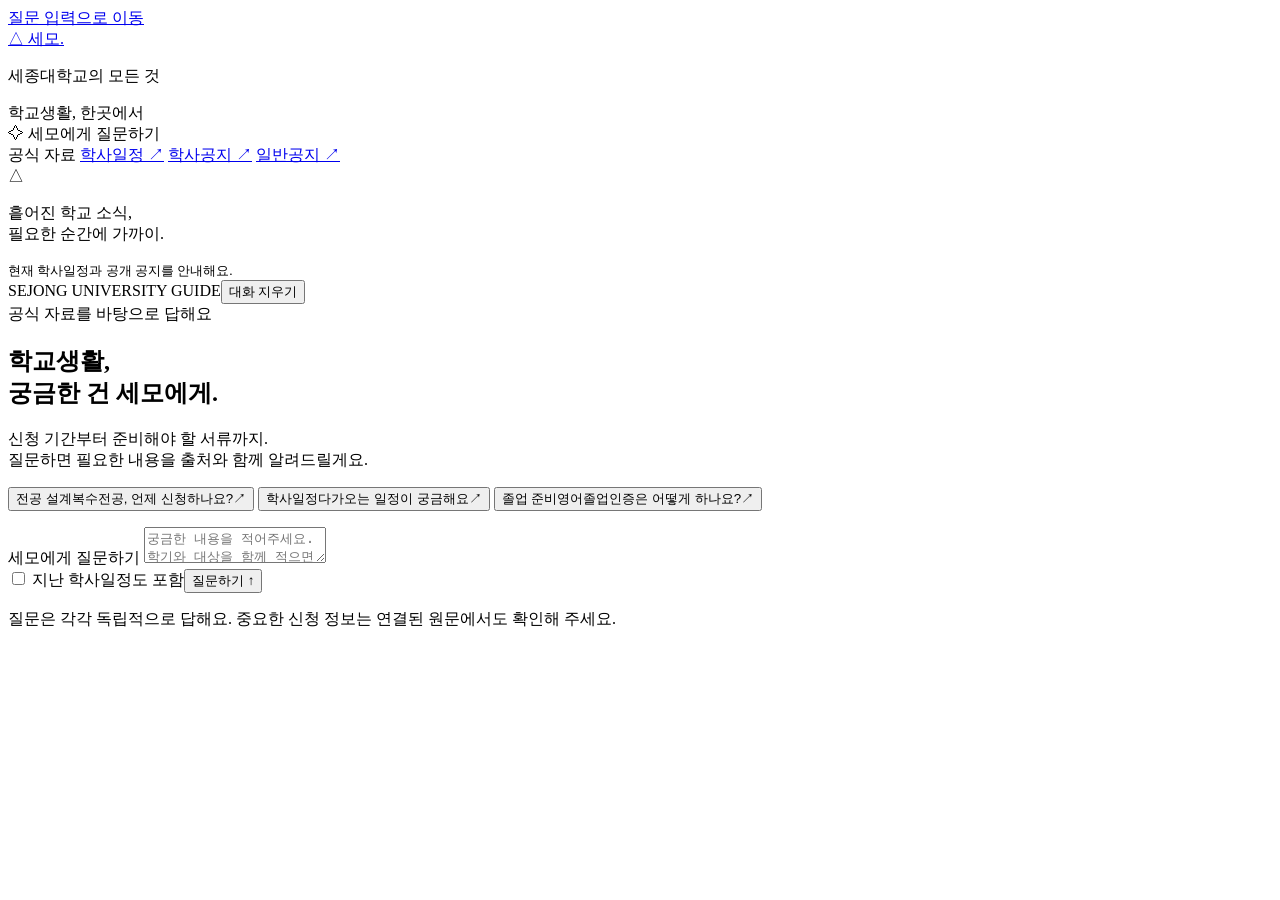
==== semo/web/index.html @ 57735ba1 "feat(web): 질문 입력과 공식 출처를 제공하는 세모 채팅 화면 추가" ====
<!doctype html>
<html lang="ko">
<head>
  <meta charset="utf-8">
  <meta name="viewport" content="width=device-width, initial-scale=1">
  <meta name="theme-color" content="#9c233d">
  <title>세모 — 세종대학교의 모든 것</title>
  <link rel="stylesheet" href="/static/style.css">
  <script src="/static/app.js" defer></script>
</head>
<body>
  <a class="skip-link" href="#question">질문 입력으로 이동</a>
  <aside class="sidebar">
    <a class="brand" href="/" aria-label="세모 홈"><span class="brand-mark" aria-hidden="true">△</span> 세모<span class="brand-dot">.</span></a>
    <p class="brand-caption">세종대학교의 모든 것</p>
    <div class="sidebar-heading">학교생활, 한곳에서</div>
    <div class="selected-menu"><span aria-hidden="true">✧</span> 세모에게 질문하기</div>
    <nav aria-label="공식 자료 바로가기">
      <span class="sidebar-heading">공식 자료</span>
      <a href="https://www.sejong.ac.kr/kor/academics/academic-calendar.do" target="_blank" rel="noopener noreferrer">학사일정 <span aria-hidden="true">↗</span></a>
      <a href="https://www.sejong.ac.kr/kor/intro/notice3.do" target="_blank" rel="noopener noreferrer">학사공지 <span aria-hidden="true">↗</span></a>
      <a href="https://www.sejong.ac.kr/kor/intro/notice1.do" target="_blank" rel="noopener noreferrer">일반공지 <span aria-hidden="true">↗</span></a>
    </nav>
    <div class="sidebar-footer"><span class="small-triangle" aria-hidden="true">△</span><p>흩어진 학교 소식,<br>필요한 순간에 가까이.</p><small>현재 학사일정과 공개 공지를 안내해요.</small></div>
  </aside>
  <main>
    <header class="topbar"><span class="eyebrow">SEJONG UNIVERSITY GUIDE</span><button id="clear" class="text-button" type="button">대화 지우기</button></header>
    <div class="conversation">
      <section id="welcome" class="welcome" aria-labelledby="welcome-title">
        <span class="pill">공식 자료를 바탕으로 답해요</span>
        <h1 id="welcome-title">학교생활,<br>궁금한 건 <span>세모에게.</span></h1>
        <p class="intro">신청 기간부터 준비해야 할 서류까지.<br>질문하면 필요한 내용을 출처와 함께 알려드릴게요.</p>
        <div class="suggestions" aria-label="질문 예시">
          <button type="button" data-question="복수전공 신청 기간과 신청 방법을 알려줘"><span class="suggestion-label">전공 설계</span>복수전공, 언제 신청하나요?<span aria-hidden="true">↗</span></button>
          <button type="button" data-question="앞으로 다가오는 주요 학사일정을 알려줘"><span class="suggestion-label">학사일정</span>다가오는 일정이 궁금해요<span aria-hidden="true">↗</span></button>
          <button type="button" data-question="영어졸업인증 신청 방법과 필요한 서류를 알려줘"><span class="suggestion-label">졸업 준비</span>영어졸업인증은 어떻게 하나요?<span aria-hidden="true">↗</span></button>
        </div>
      </section>
      <section id="messages" class="messages" role="log" aria-live="polite" aria-label="질문과 답변"></section>
    </div>
    <div class="composer-wrap">
      <p id="status" class="status" role="status" aria-live="polite"></p>
      <form id="chat-form" class="composer">
        <label for="question" class="sr-only">세모에게 질문하기</label>
        <textarea id="question" name="question" rows="2" maxlength="1000" required placeholder="궁금한 내용을 적어주세요. 학기와 대상을 함께 적으면 더 좋아요." aria-describedby="input-help"></textarea>
        <div class="composer-bottom"><label class="history-option"><input id="history" type="checkbox"> 지난 학사일정도 포함</label><button id="send" type="submit">질문하기 <span aria-hidden="true">↑</span></button></div>
      </form>
      <p id="input-help" class="input-help">질문은 각각 독립적으로 답해요. 중요한 신청 정보는 연결된 원문에서도 확인해 주세요.</p>
    </div>
  </main>
</body>
</html>
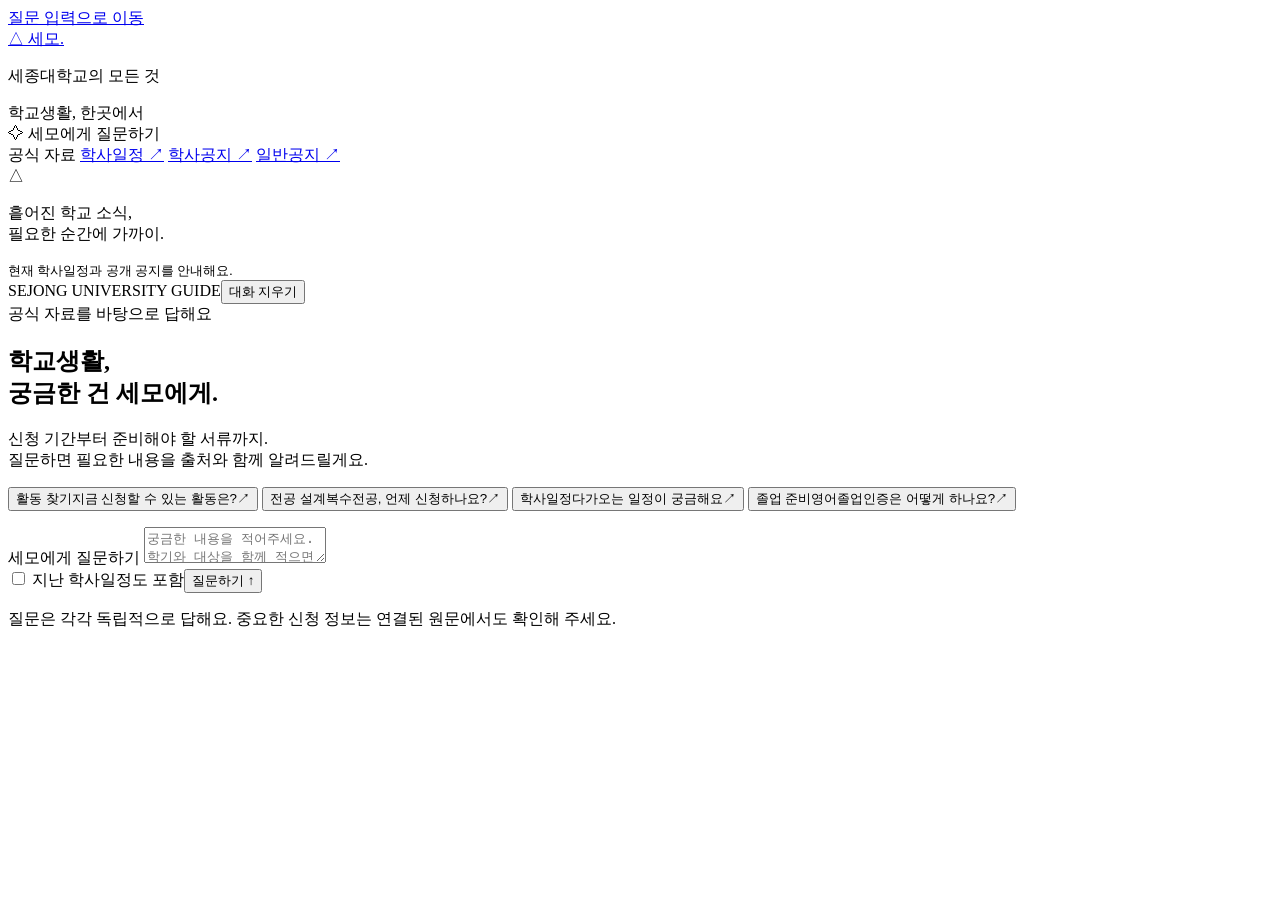
==== commit 8d2a8050: "feat(programs): 신청 시각과 신선도 기준의 현재 모집 조회 제공" ====
--- a/semo/web/index.html
+++ b/semo/web/index.html
@@ -31,6 +31,7 @@
         <h1 id="welcome-title">학교생활,<br>궁금한 건 <span>세모에게.</span></h1>
         <p class="intro">신청 기간부터 준비해야 할 서류까지.<br>질문하면 필요한 내용을 출처와 함께 알려드릴게요.</p>
         <div class="suggestions" aria-label="질문 예시">
+          <button type="button" data-question="지금 신청 가능한 비교과·취업 프로그램을 알려줘"><span class="suggestion-label">활동 찾기</span>지금 신청할 수 있는 활동은?<span aria-hidden="true">↗</span></button>
           <button type="button" data-question="복수전공 신청 기간과 신청 방법을 알려줘"><span class="suggestion-label">전공 설계</span>복수전공, 언제 신청하나요?<span aria-hidden="true">↗</span></button>
           <button type="button" data-question="앞으로 다가오는 주요 학사일정을 알려줘"><span class="suggestion-label">학사일정</span>다가오는 일정이 궁금해요<span aria-hidden="true">↗</span></button>
           <button type="button" data-question="영어졸업인증 신청 방법과 필요한 서류를 알려줘"><span class="suggestion-label">졸업 준비</span>영어졸업인증은 어떻게 하나요?<span aria-hidden="true">↗</span></button>
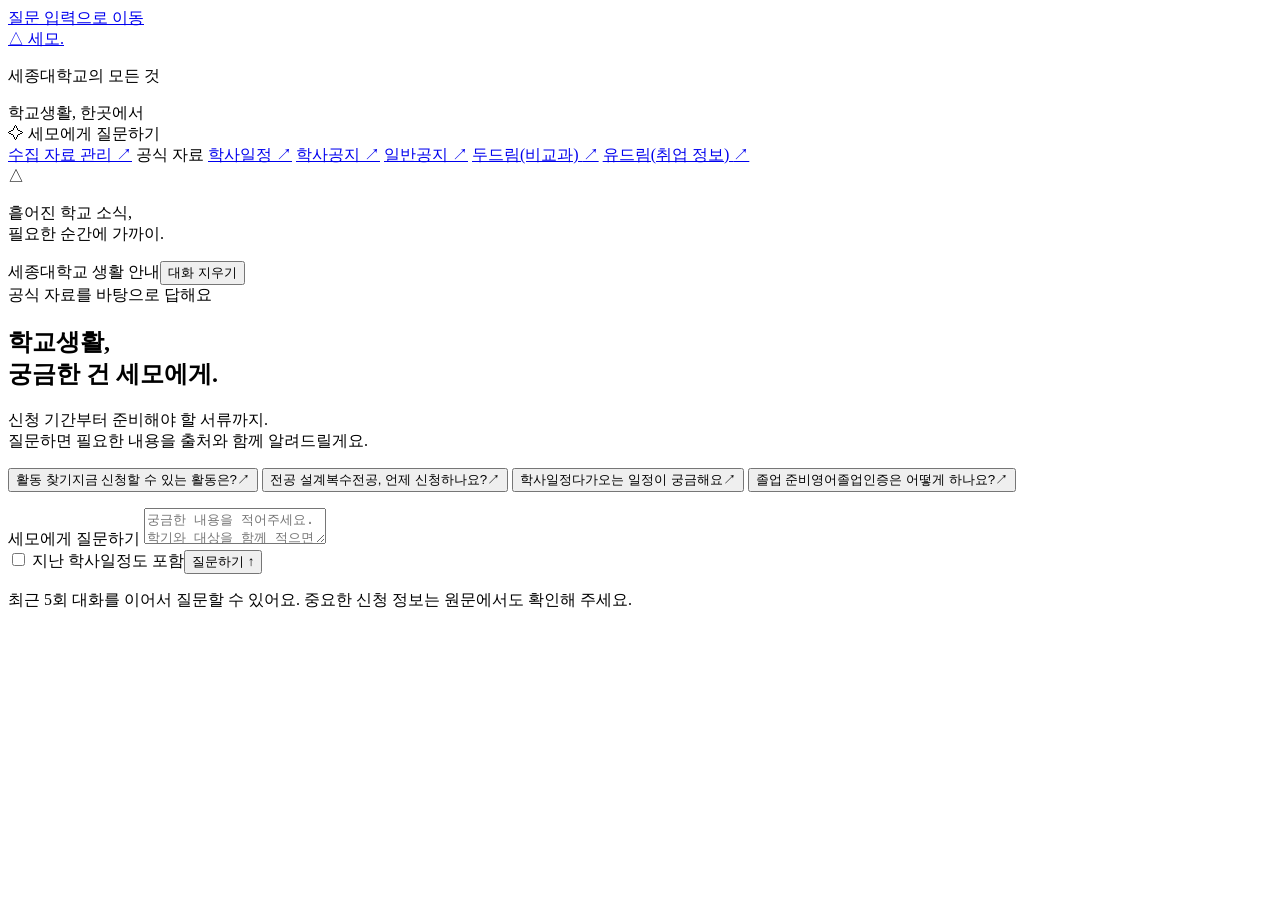
==== commit 1c7e653b: "feat(chat): 최근 5회 대화로 후속 질문 재구성과 조건 유지 지원" ====
--- a/semo/web/index.html
+++ b/semo/web/index.html
@@ -16,19 +16,22 @@
     <div class="sidebar-heading">학교생활, 한곳에서</div>
     <div class="selected-menu"><span aria-hidden="true">✧</span> 세모에게 질문하기</div>
     <nav aria-label="공식 자료 바로가기">
+      <a href="/admin/documents">수집 자료 관리 <span aria-hidden="true">↗</span></a>
       <span class="sidebar-heading">공식 자료</span>
       <a href="https://www.sejong.ac.kr/kor/academics/academic-calendar.do" target="_blank" rel="noopener noreferrer">학사일정 <span aria-hidden="true">↗</span></a>
       <a href="https://www.sejong.ac.kr/kor/intro/notice3.do" target="_blank" rel="noopener noreferrer">학사공지 <span aria-hidden="true">↗</span></a>
       <a href="https://www.sejong.ac.kr/kor/intro/notice1.do" target="_blank" rel="noopener noreferrer">일반공지 <span aria-hidden="true">↗</span></a>
+      <a href="https://do.sejong.ac.kr/ko/program/all" target="_blank" rel="noopener noreferrer">두드림(비교과) <span aria-hidden="true">↗</span></a>
+      <a href="https://udream.sejong.ac.kr/" target="_blank" rel="noopener noreferrer">유드림(취업 정보) <span aria-hidden="true">↗</span></a>
     </nav>
-    <div class="sidebar-footer"><span class="small-triangle" aria-hidden="true">△</span><p>흩어진 학교 소식,<br>필요한 순간에 가까이.</p><small>현재 학사일정과 공개 공지를 안내해요.</small></div>
+    <div class="sidebar-footer"><span class="small-triangle" aria-hidden="true">△</span><p>흩어진 학교 소식,<br>필요한 순간에 가까이.</p></div>
   </aside>
   <main>
-    <header class="topbar"><span class="eyebrow">SEJONG UNIVERSITY GUIDE</span><button id="clear" class="text-button" type="button">대화 지우기</button></header>
+    <header class="topbar"><span class="eyebrow">세종대학교 생활 안내</span><button id="clear" class="text-button" type="button">대화 지우기</button></header>
     <div class="conversation">
       <section id="welcome" class="welcome" aria-labelledby="welcome-title">
         <span class="pill">공식 자료를 바탕으로 답해요</span>
-        <h1 id="welcome-title">학교생활,<br>궁금한 건 <span>세모에게.</span></h1>
+        <h1 id="welcome-title">학교생활,<br>궁금한 건 세모에게.</h1>
         <p class="intro">신청 기간부터 준비해야 할 서류까지.<br>질문하면 필요한 내용을 출처와 함께 알려드릴게요.</p>
         <div class="suggestions" aria-label="질문 예시">
           <button type="button" data-question="지금 신청 가능한 비교과·취업 프로그램을 알려줘"><span class="suggestion-label">활동 찾기</span>지금 신청할 수 있는 활동은?<span aria-hidden="true">↗</span></button>
@@ -46,7 +49,7 @@
         <textarea id="question" name="question" rows="2" maxlength="1000" required placeholder="궁금한 내용을 적어주세요. 학기와 대상을 함께 적으면 더 좋아요." aria-describedby="input-help"></textarea>
         <div class="composer-bottom"><label class="history-option"><input id="history" type="checkbox"> 지난 학사일정도 포함</label><button id="send" type="submit">질문하기 <span aria-hidden="true">↑</span></button></div>
       </form>
-      <p id="input-help" class="input-help">질문은 각각 독립적으로 답해요. 중요한 신청 정보는 연결된 원문에서도 확인해 주세요.</p>
+      <p id="input-help" class="input-help">최근 5회 대화를 이어서 질문할 수 있어요. 중요한 신청 정보는 원문에서도 확인해 주세요.</p>
     </div>
   </main>
 </body>
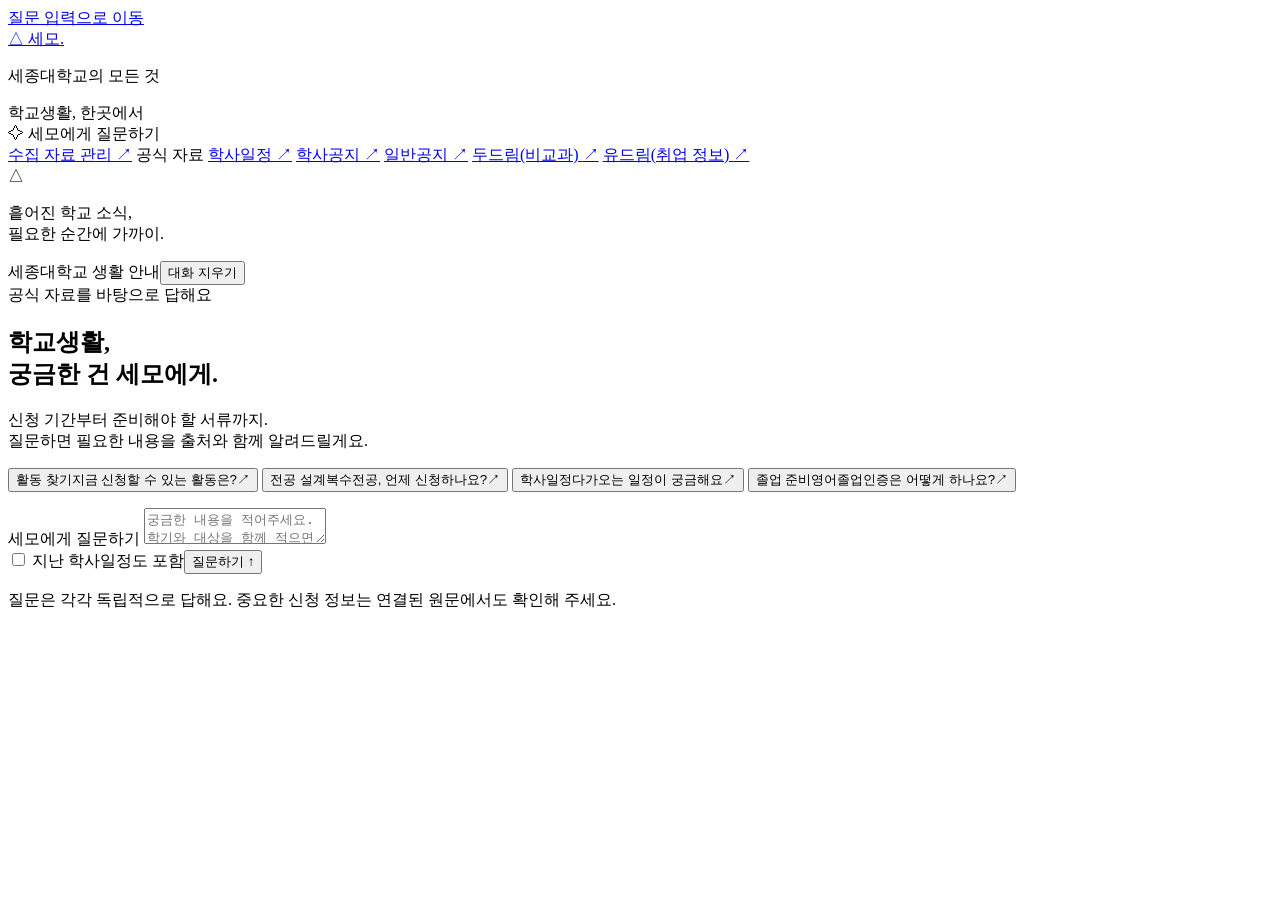
==== commit b6866e5f: "feat(web): 두드림 비교과·유드림 취업 정보 바로가기 추가" ====
--- a/semo/web/index.html
+++ b/semo/web/index.html
@@ -49,7 +49,7 @@
         <textarea id="question" name="question" rows="2" maxlength="1000" required placeholder="궁금한 내용을 적어주세요. 학기와 대상을 함께 적으면 더 좋아요." aria-describedby="input-help"></textarea>
         <div class="composer-bottom"><label class="history-option"><input id="history" type="checkbox"> 지난 학사일정도 포함</label><button id="send" type="submit">질문하기 <span aria-hidden="true">↑</span></button></div>
       </form>
-      <p id="input-help" class="input-help">최근 5회 대화를 이어서 질문할 수 있어요. 중요한 신청 정보는 원문에서도 확인해 주세요.</p>
+      <p id="input-help" class="input-help">질문은 각각 독립적으로 답해요. 중요한 신청 정보는 연결된 원문에서도 확인해 주세요.</p>
     </div>
   </main>
 </body>
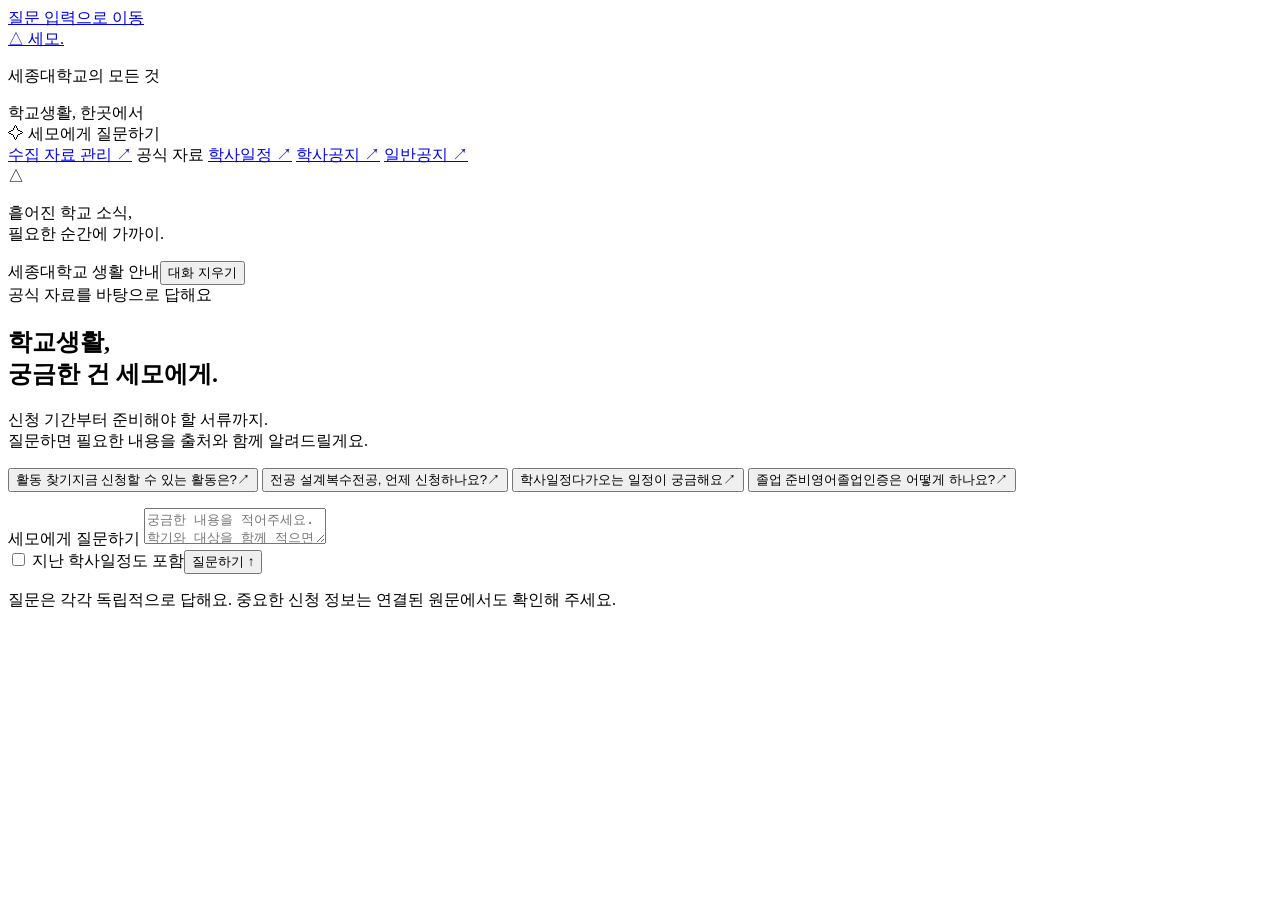
==== commit 3f019581: "style(web): 제목·카드·여백을 줄이고 본문 가독성 개선" ====
--- a/semo/web/index.html
+++ b/semo/web/index.html
@@ -21,8 +21,6 @@
       <a href="https://www.sejong.ac.kr/kor/academics/academic-calendar.do" target="_blank" rel="noopener noreferrer">학사일정 <span aria-hidden="true">↗</span></a>
       <a href="https://www.sejong.ac.kr/kor/intro/notice3.do" target="_blank" rel="noopener noreferrer">학사공지 <span aria-hidden="true">↗</span></a>
       <a href="https://www.sejong.ac.kr/kor/intro/notice1.do" target="_blank" rel="noopener noreferrer">일반공지 <span aria-hidden="true">↗</span></a>
-      <a href="https://do.sejong.ac.kr/ko/program/all" target="_blank" rel="noopener noreferrer">두드림(비교과) <span aria-hidden="true">↗</span></a>
-      <a href="https://udream.sejong.ac.kr/" target="_blank" rel="noopener noreferrer">유드림(취업 정보) <span aria-hidden="true">↗</span></a>
     </nav>
     <div class="sidebar-footer"><span class="small-triangle" aria-hidden="true">△</span><p>흩어진 학교 소식,<br>필요한 순간에 가까이.</p></div>
   </aside>
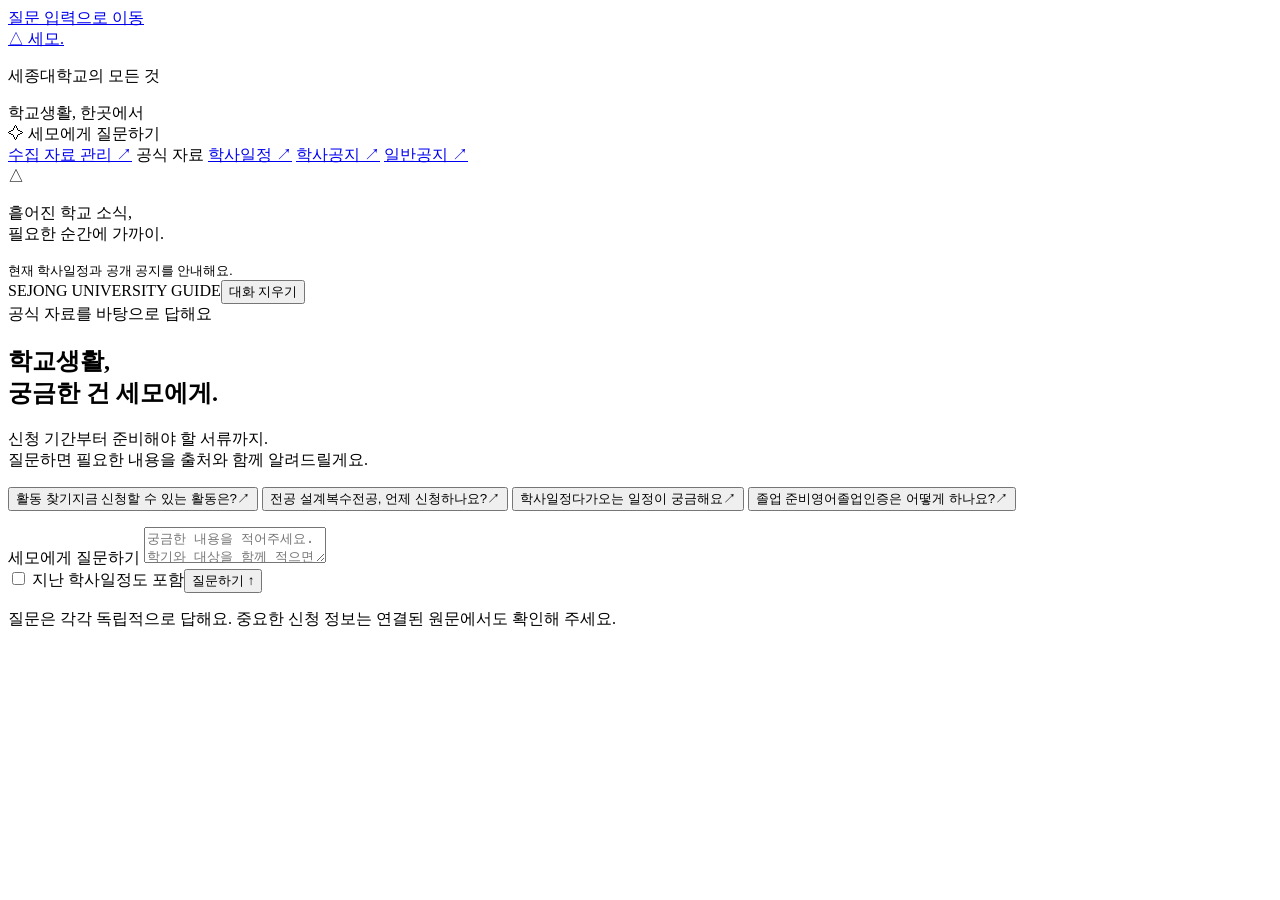
==== commit bbbc3d08: "feat(admin): 수집 자료 목록·본문·표와 색인 상태 관리 화면 추가" ====
--- a/semo/web/index.html
+++ b/semo/web/index.html
@@ -22,14 +22,14 @@
       <a href="https://www.sejong.ac.kr/kor/intro/notice3.do" target="_blank" rel="noopener noreferrer">학사공지 <span aria-hidden="true">↗</span></a>
       <a href="https://www.sejong.ac.kr/kor/intro/notice1.do" target="_blank" rel="noopener noreferrer">일반공지 <span aria-hidden="true">↗</span></a>
     </nav>
-    <div class="sidebar-footer"><span class="small-triangle" aria-hidden="true">△</span><p>흩어진 학교 소식,<br>필요한 순간에 가까이.</p></div>
+    <div class="sidebar-footer"><span class="small-triangle" aria-hidden="true">△</span><p>흩어진 학교 소식,<br>필요한 순간에 가까이.</p><small>현재 학사일정과 공개 공지를 안내해요.</small></div>
   </aside>
   <main>
-    <header class="topbar"><span class="eyebrow">세종대학교 생활 안내</span><button id="clear" class="text-button" type="button">대화 지우기</button></header>
+    <header class="topbar"><span class="eyebrow">SEJONG UNIVERSITY GUIDE</span><button id="clear" class="text-button" type="button">대화 지우기</button></header>
     <div class="conversation">
       <section id="welcome" class="welcome" aria-labelledby="welcome-title">
         <span class="pill">공식 자료를 바탕으로 답해요</span>
-        <h1 id="welcome-title">학교생활,<br>궁금한 건 세모에게.</h1>
+        <h1 id="welcome-title">학교생활,<br>궁금한 건 <span>세모에게.</span></h1>
         <p class="intro">신청 기간부터 준비해야 할 서류까지.<br>질문하면 필요한 내용을 출처와 함께 알려드릴게요.</p>
         <div class="suggestions" aria-label="질문 예시">
           <button type="button" data-question="지금 신청 가능한 비교과·취업 프로그램을 알려줘"><span class="suggestion-label">활동 찾기</span>지금 신청할 수 있는 활동은?<span aria-hidden="true">↗</span></button>
